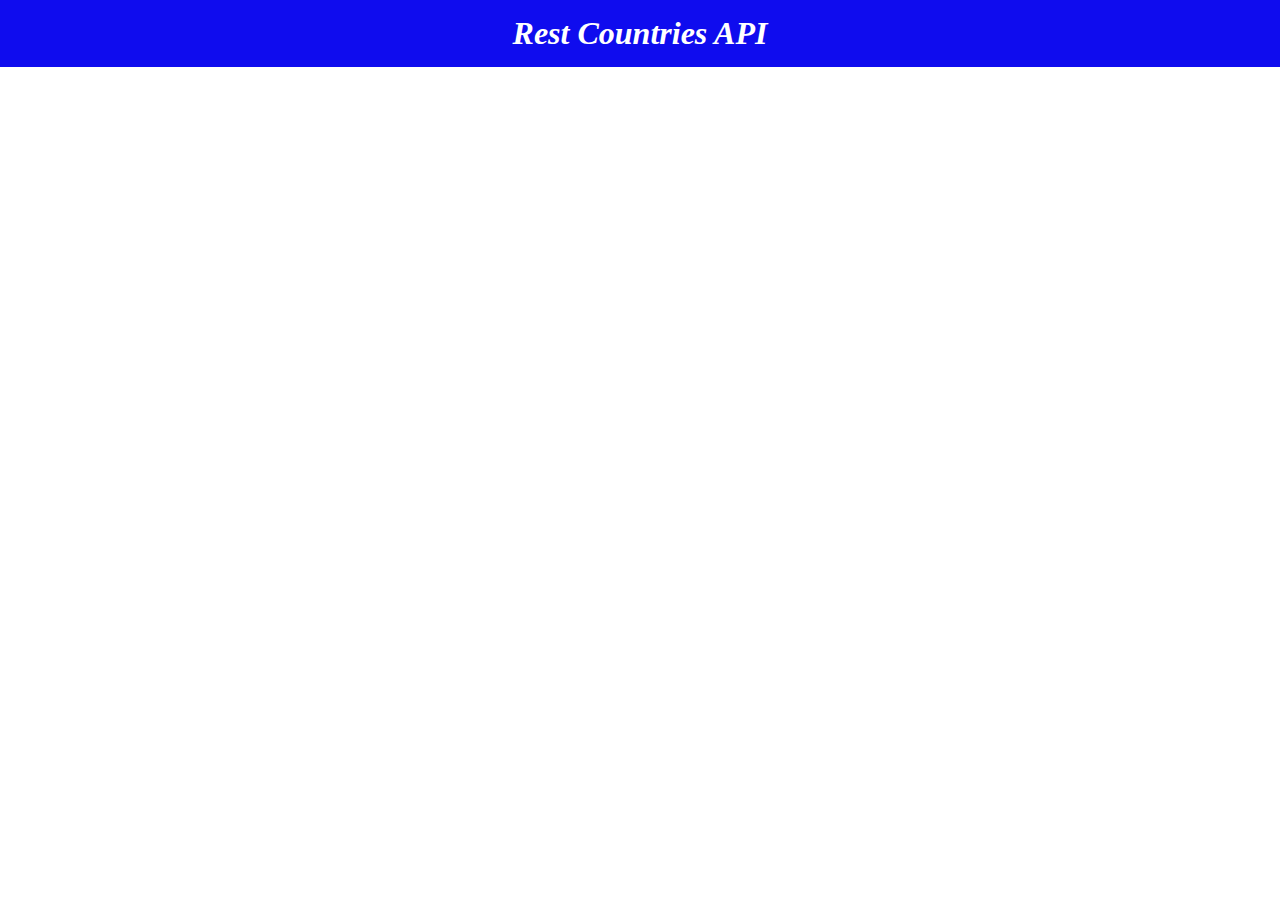
==== REST COUNTRY API 2/index.html @ bb5709d5 "Added : This is task" ====
<!DOCTYPE html>
<html lang="en">
<head>
    <meta charset="UTF-8">
    <meta name="viewport" content="width=device-width, initial-scale=1.0">
    <title>Rest Countries API</title>
    <!-- link css file here -->
    <link rel="stylesheet" href="styles.css">
    
</head>
<body>
    <h1>Rest Countries API</h1>
    <!-- load countries here using js -->
    <div class="countries" id="countries">

    </div>

    <!-- link script tags here -->
    <script src="js/restapi.js"></script>

</body>
</html>
---- REST COUNTRY API 2/styles.css ----
body{
    box-sizing: border-box;
    margin: 0;
    padding: 0;
}
h1{
    
    margin: 0 auto;
    background: #0f0cee;
    color: white;
    text-align: center;
    padding: 15px;
    font-style: italic;
}

.countries{
    max-width: 1240px;
    margin: 20px auto;
    display: grid;
    grid-template-columns: repeat(4, 1fr);
    gap: 20px;
}

.country-div{
    background: hwb(176 67% 8%);
    border: 1px solid burlywood;
    padding: 15px;
    font-size: medium;
    font-style: italic;
}
img{
    width: 100%;
    height: 150px;
}
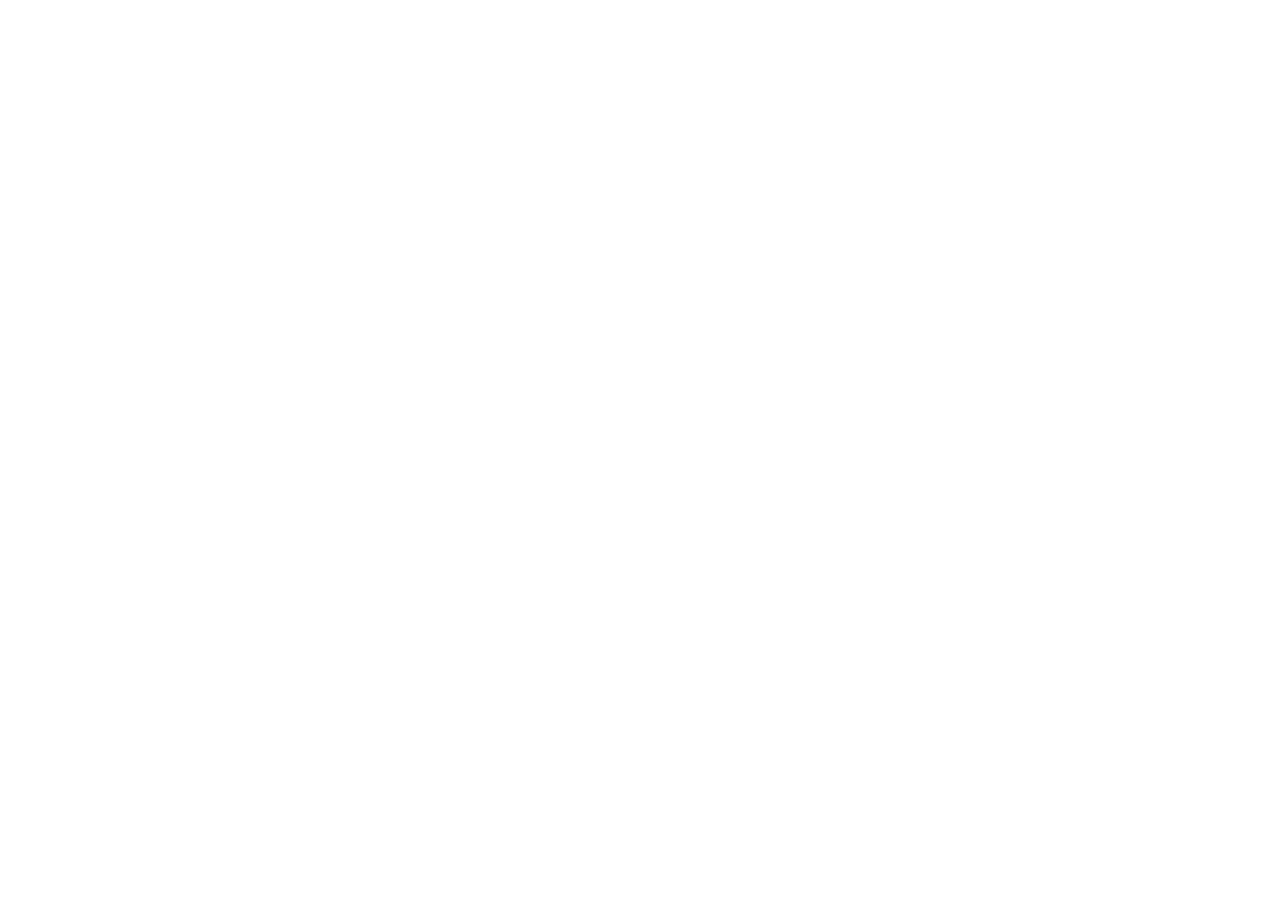
==== commit df9296da: "first commit" ====
--- a/REST COUNTRY API 2/index.html
+++ b/REST COUNTRY API 2/index.html
@@ -9,14 +9,6 @@
     
 </head>
 <body>
-    <h1>Rest Countries API</h1>
-    <!-- load countries here using js -->
-    <div class="countries" id="countries">
-
-    </div>
-
-    <!-- link script tags here -->
     <script src="js/restapi.js"></script>
-
 </body>
 </html>